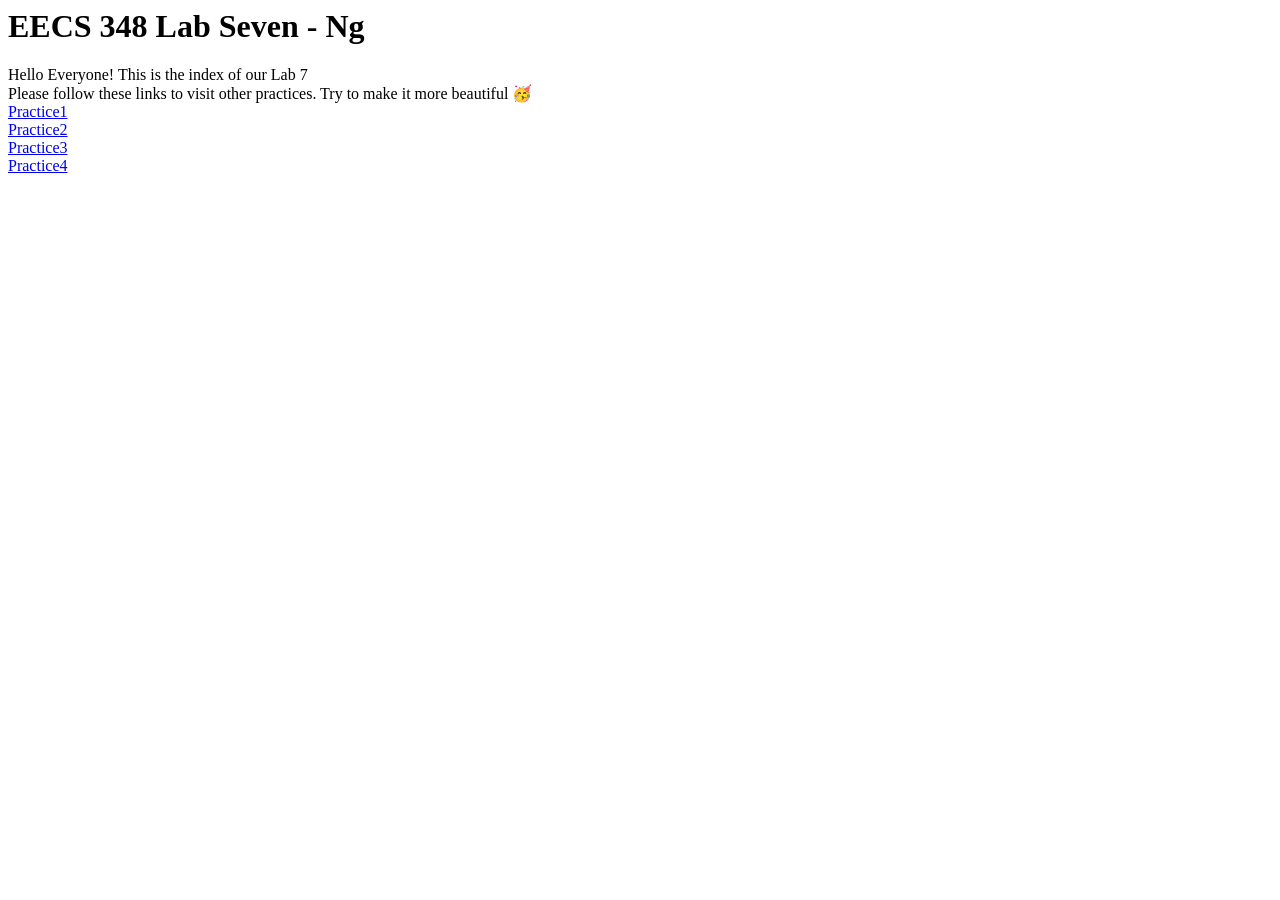
==== index.html @ 65cacadc "Lab7" ====
<html>

<head>
    <h1>EECS 348 Lab Seven - Ng</h1>
</head>

<body>
    Hello Everyone! This is the index of our Lab 7<br>

    Please follow these links to visit other practices. Try to make it more beautiful 🥳<br>
    <a href="practice1.html">Practice1</a> <br>
    <a href="practice2.html">Practice2</a> <br>
    <a href="practice3.html">Practice3</a> <br>
    <a href="practice4.html">Practice4</a> <br>
</body>

</html>
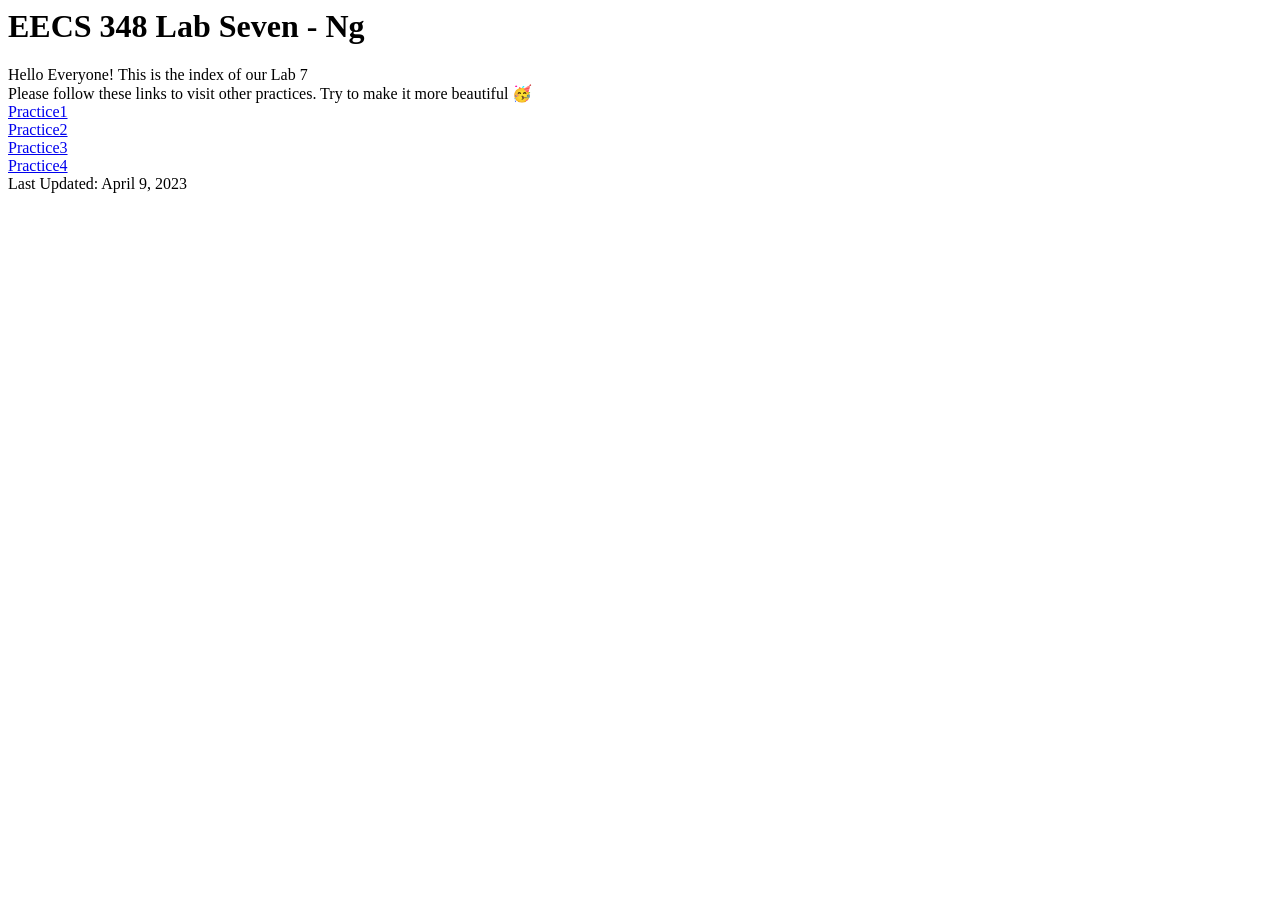
==== commit 853d70a5: "test" ====
--- a/index.html
+++ b/index.html
@@ -6,12 +6,13 @@
 
 <body>
     Hello Everyone! This is the index of our Lab 7<br>
-
     Please follow these links to visit other practices. Try to make it more beautiful 🥳<br>
     <a href="practice1.html">Practice1</a> <br>
     <a href="practice2.html">Practice2</a> <br>
     <a href="practice3.html">Practice3</a> <br>
     <a href="practice4.html">Practice4</a> <br>
+
+    Last Updated: April 9, 2023
 </body>
 
 </html>
